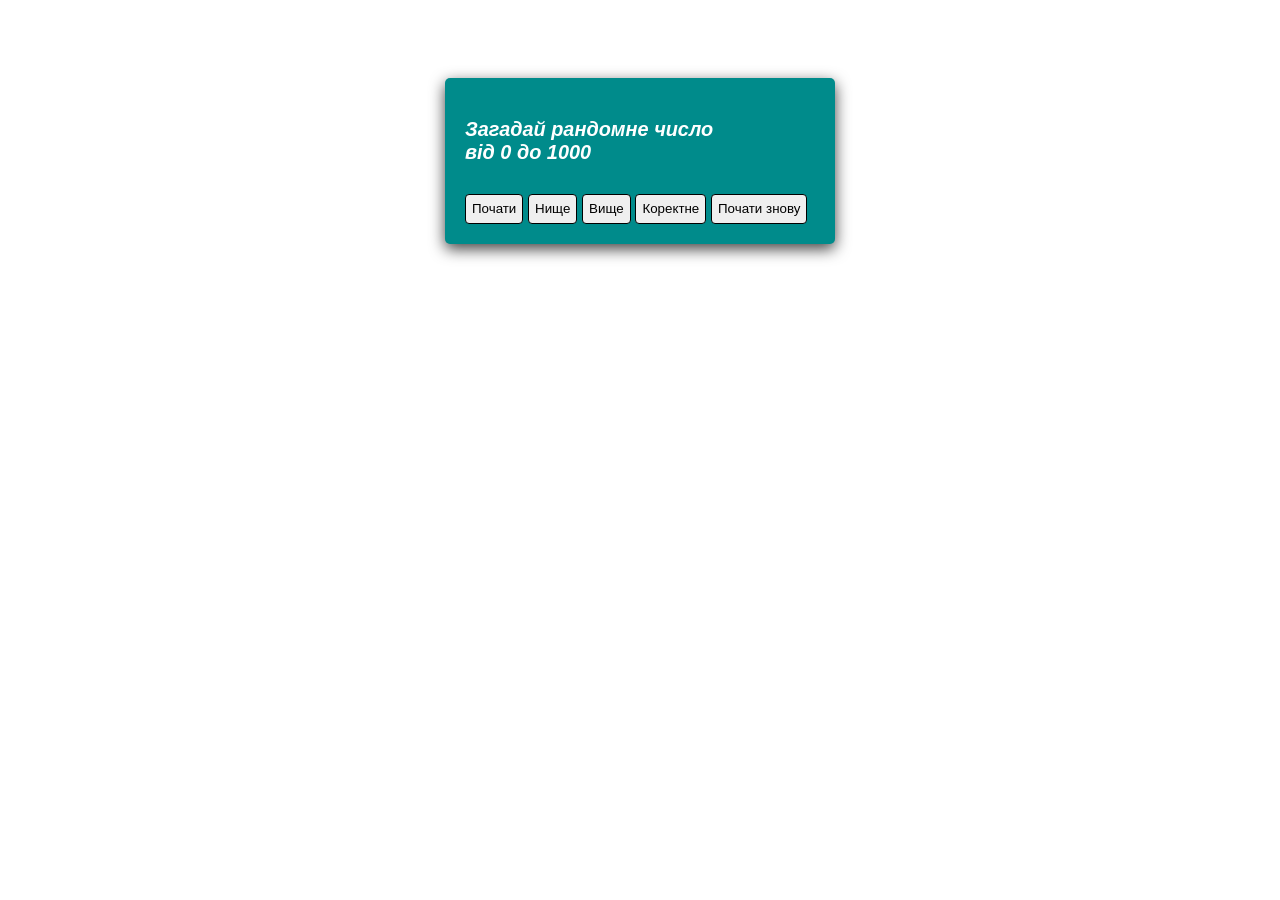
==== Week_6/Fedorenko/number-game_v2/index.html @ 73d5683a "add number game v2" ====
<!DOCTYPE html>
<html lang="uk">
<head>
	<meta charset="UTF-8"/>
	<title>Random number game</title>
	<link rel="stylesheet" href="css/style.css"/>
</head>
<body>
<div class="block">
	<h3>Загадай рандомне число <br/> від 0 до 1000</h3>
	<div id="display" class="display"></div>
	<form id="form" action="#">
		<button id="start" class="btn mt">Почати</button>
		<button id="lower" class="btn mt">Нище</button>
		<button id="higher" class="btn mt">Вище</button>
		<button id="correct" class="btn mt">Коректне</button>
		<button id="reset" class="btn">Почати знову</button>
	</form>
</div>

<script src="js/game.js"></script>
</body>
</html>
---- Week_6/Fedorenko/number-game_v2/css/style.css ----
body {
	font-family: 'Arial Rounded MT Bold', sans-serif;
	font-size: 17px;
	color: white;
	text-align: center;
	font-style: italic;
	background: url('https://image.freepik.com/free-vector/white-abstract-background_23-2148810113.jpg') center center/cover no-repeat;
}

.block {
	display: inline-block;
	margin-left: auto;
	margin-right: auto;
	min-height: auto;
	box-shadow: rgba(0, 0, 0, 0.75) 0 5px 15px;
	margin-top: 70px;
	border-radius: 5px;
	padding: 20px;
	width: 350px;
	text-align: left;
	background-color: darkcyan;
}

.display {
	font-size: 20px;
}

.mb {
	margin-bottom: 10px;
}

.mt {
	margin-top: 10px;
}

.btn {
	height: 30px;
	border: 1px solid black;
	border-radius: 4px;
}

.in {
	box-shadow: rgba(0, 0, 0, 0.75) 0 5px 15px;
	height: 20px;
	border: 1px solid black;
	border-radius: 4px;
}

.btn:hover {
	background: rgba(0, 0, 0, 0);
	color: white;
	box-shadow: inset 0 0 0 3px #3a7999;
}

.success {
	color: yellow;
}
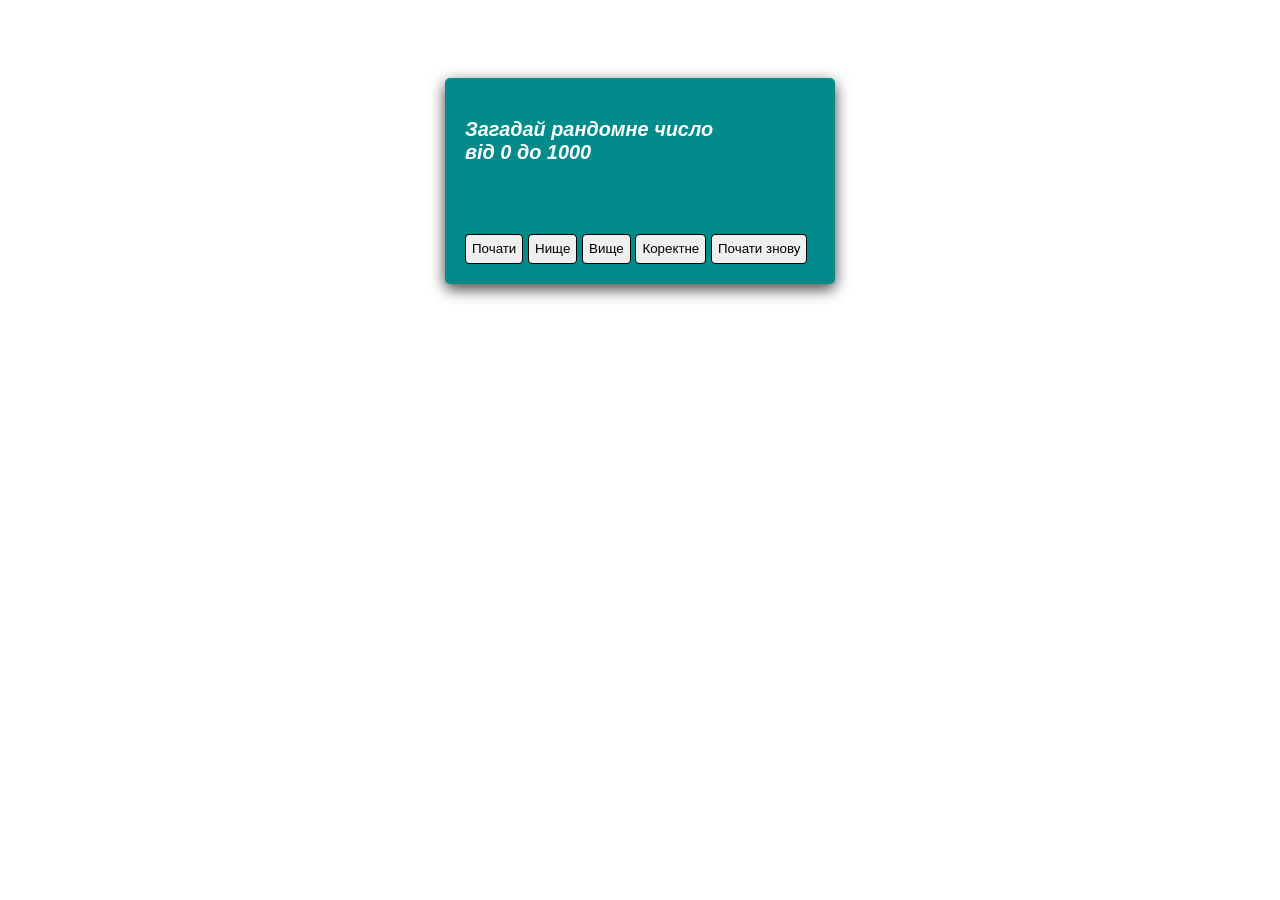
==== commit 26df1f43: "fix bug" ====
--- a/Week_6/Fedorenko/number-game_v2/index.html
+++ b/Week_6/Fedorenko/number-game_v2/index.html
@@ -8,14 +8,12 @@
 <body>
 <div class="block">
 	<h3>Загадай рандомне число <br/> від 0 до 1000</h3>
-	<div id="display" class="display"></div>
-	<form id="form" action="#">
-		<button id="start" class="btn mt">Почати</button>
-		<button id="lower" class="btn mt">Нище</button>
-		<button id="higher" class="btn mt">Вище</button>
-		<button id="correct" class="btn mt">Коректне</button>
-		<button id="reset" class="btn">Почати знову</button>
-	</form>
+	<p id="display" class="display"></p>
+	<button id="start" class="btn mt">Почати</button>
+	<button id="lower" class="btn mt">Нище</button>
+	<button id="higher" class="btn mt">Вище</button>
+	<button id="correct" class="btn mt">Коректне</button>
+	<button id="reset" class="btn">Почати знову</button>
 </div>
 
 <script src="js/game.js"></script>
--- a/Week_6/Fedorenko/number-game_v2/css/style.css
+++ b/Week_6/Fedorenko/number-game_v2/css/style.css
@@ -22,6 +22,7 @@
 }
 
 .display {
+	height: 20px;
 	font-size: 20px;
 }
 
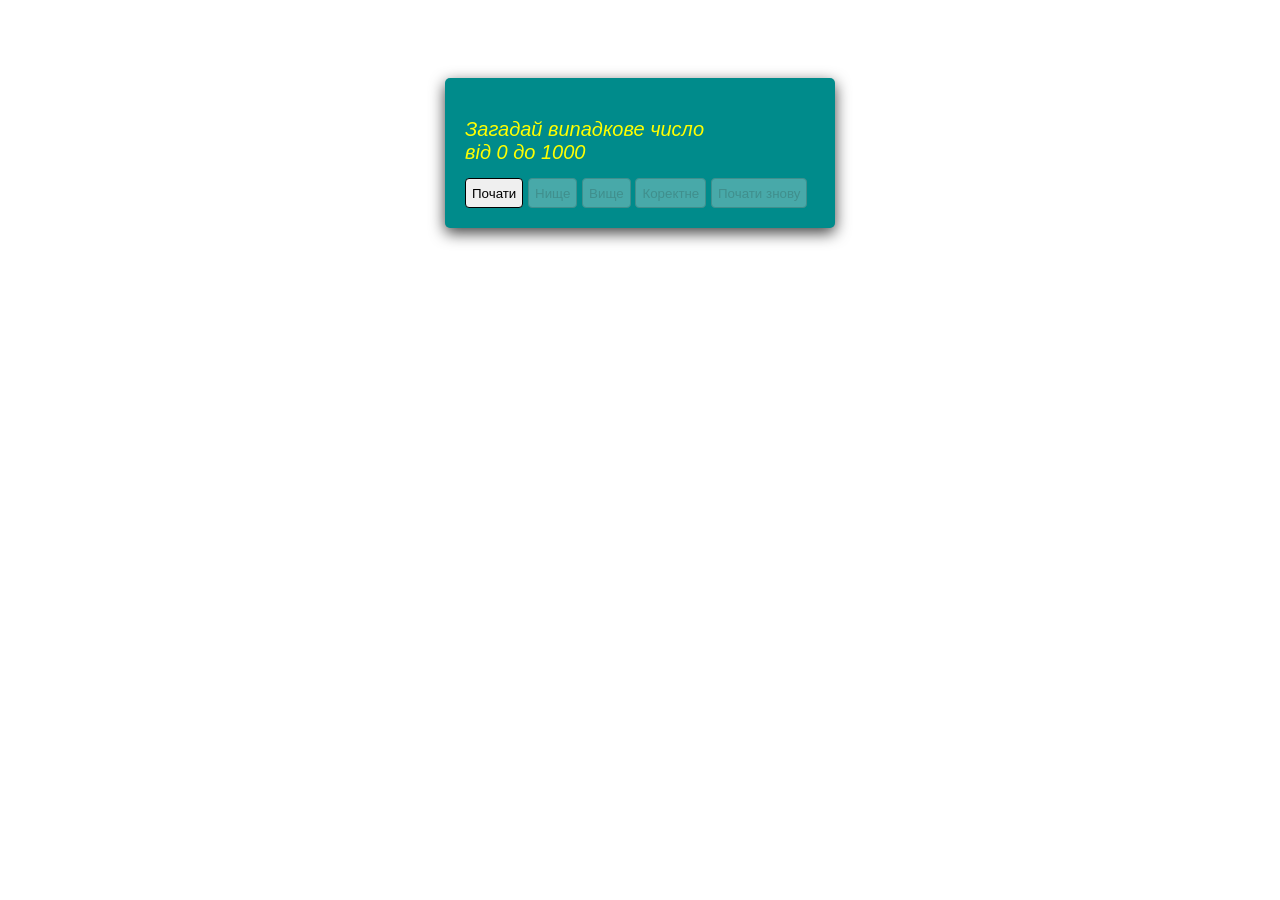
==== commit 94a5ed10: "fix bug#2" ====
--- a/Week_6/Fedorenko/number-game_v2/index.html
+++ b/Week_6/Fedorenko/number-game_v2/index.html
@@ -7,13 +7,12 @@
 </head>
 <body>
 <div class="block">
-	<h3>Загадай рандомне число <br/> від 0 до 1000</h3>
 	<p id="display" class="display"></p>
-	<button id="start" class="btn mt">Почати</button>
-	<button id="lower" class="btn mt">Нище</button>
-	<button id="higher" class="btn mt">Вище</button>
-	<button id="correct" class="btn mt">Коректне</button>
-	<button id="reset" class="btn">Почати знову</button>
+	<button id="start">Почати</button>
+	<button id="lower">Нище</button>
+	<button id="higher">Вище</button>
+	<button id="correct">Коректне</button>
+	<button id="reset">Почати знову</button>
 </div>
 
 <script src="js/game.js"></script>
--- a/Week_6/Fedorenko/number-game_v2/css/style.css
+++ b/Week_6/Fedorenko/number-game_v2/css/style.css
@@ -24,33 +24,31 @@
 .display {
 	height: 20px;
 	font-size: 20px;
+	margin-bottom: 30px;
 }
 
-.mb {
-	margin-bottom: 10px;
-}
-
-.mt {
+button {
+	height: 30px;
+	border: 1px solid black;
+	border-radius: 4px;
 	margin-top: 10px;
 }
 
-.btn {
-	height: 30px;
-	border: 1px solid black;
-	border-radius: 4px;
+button:hover {
+	background: yellow;
+	color: black;
 }
 
-.in {
-	box-shadow: rgba(0, 0, 0, 0.75) 0 5px 15px;
-	height: 20px;
-	border: 1px solid black;
-	border-radius: 4px;
+button:disabled {
+	background-color: #48a9a9;
+	color: #408f8d;
+	border-color: #408f8d;
 }
 
-.btn:hover {
-	background: rgba(0, 0, 0, 0);
-	color: white;
-	box-shadow: inset 0 0 0 3px #3a7999;
+button:disabled:hover {
+	background-color: #48a9a9;
+	color: #408f8d;
+	border-color: #408f8d;
 }
 
 .success {
